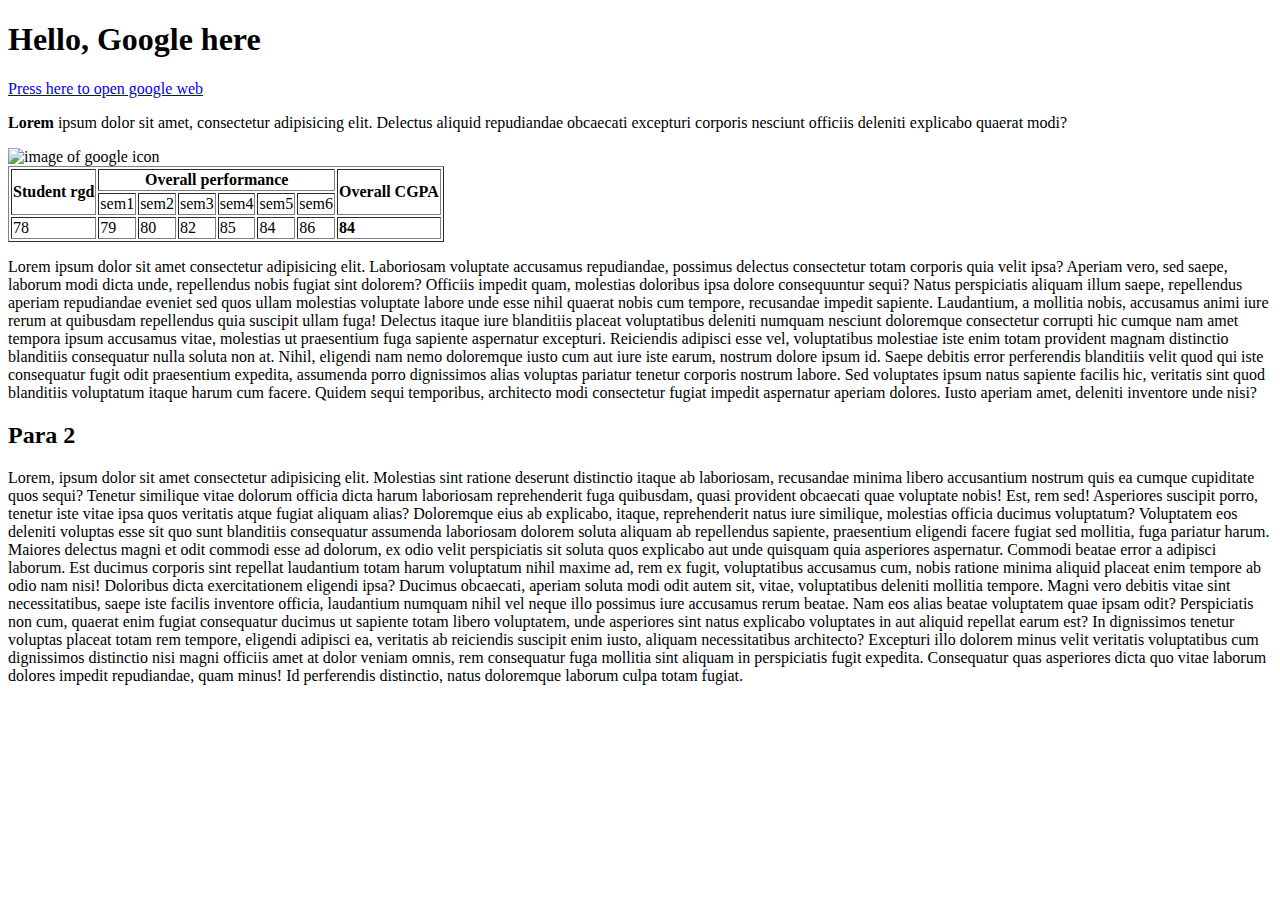
==== index.html @ 852f0ee5 "Add files via upload" ====
<!DOCTYPE html>
<html lang="en">
<head>
    <meta charset="UTF-8">
    <meta http-equiv="X-UA-Compatible" content="IE=edge">
    <meta name="viewport" content="width=device-width, initial-scale=1.0">
    <title>Google</title>
</head>
<body>
    <h1>Hello, Google here</h1>
    <a href="https://www.google.com">Press here to open google web</a>
    <p><strong>Lorem</strong> ipsum dolor sit amet, consectetur adipisicing elit. Delectus aliquid repudiandae obcaecati excepturi corporis nesciunt officiis deleniti explicabo quaerat modi?</p>
    <img src="../images/google.jpg" width="200px" height="100px" alt="image of google icon">
    <table border="1">
        <tr>
            <th rowspan="2">Student rgd</th>
            <th colspan="6">Overall performance</th>
            <th rowspan="2">Overall CGPA</th>
        </tr>
        <tr>
            <td>sem1</td>
            <td>sem2</td>
            <td>sem3</td>
            <td>sem4</td>
            <td>sem5</td>
            <td>sem6</td>
        </tr>
        <tr>
            <td>78</td><td>79</td><td>80</td><td>82</td><td>85</td><td>84</td><td>86</td><td><b>84</b></td>
        </tr>
    </table>
        <p>Lorem ipsum dolor sit amet consectetur adipisicing elit. Laboriosam voluptate accusamus repudiandae, possimus delectus consectetur totam corporis quia velit ipsa? Aperiam vero, sed saepe, laborum modi dicta unde, repellendus nobis fugiat sint dolorem? Officiis impedit quam, molestias doloribus ipsa dolore consequuntur sequi? Natus perspiciatis aliquam illum saepe, repellendus aperiam repudiandae eveniet sed quos ullam molestias voluptate labore unde esse nihil quaerat nobis cum tempore, recusandae impedit sapiente. Laudantium, a mollitia nobis, accusamus animi iure rerum at quibusdam repellendus quia suscipit ullam fuga! Delectus itaque iure blanditiis placeat voluptatibus deleniti numquam nesciunt doloremque consectetur corrupti hic cumque nam amet tempora ipsum accusamus vitae, molestias ut praesentium fuga sapiente aspernatur excepturi. Reiciendis adipisci esse vel, voluptatibus molestiae iste enim totam provident magnam distinctio blanditiis consequatur nulla soluta non at. Nihil, eligendi nam nemo doloremque iusto cum aut iure iste earum, nostrum dolore ipsum id. Saepe debitis error perferendis blanditiis velit quod qui iste consequatur fugit odit praesentium expedita, assumenda porro dignissimos alias voluptas pariatur tenetur corporis nostrum labore. Sed voluptates ipsum natus sapiente facilis hic, veritatis sint quod blanditiis voluptatum itaque harum cum facere. Quidem sequi temporibus, architecto modi consectetur fugiat impedit aspernatur aperiam dolores. Iusto aperiam amet, deleniti inventore unde nisi?</p>
        <h2>Para 2</h2>
        <p>Lorem, ipsum dolor sit amet consectetur adipisicing elit. Molestias sint ratione deserunt distinctio itaque ab laboriosam, recusandae minima libero accusantium nostrum quis ea cumque cupiditate quos sequi? Tenetur similique vitae dolorum officia dicta harum laboriosam reprehenderit fuga quibusdam, quasi provident obcaecati quae voluptate nobis! Est, rem sed! Asperiores suscipit porro, tenetur iste vitae ipsa quos veritatis atque fugiat aliquam alias? Doloremque eius ab explicabo, itaque, reprehenderit natus iure similique, molestias officia ducimus voluptatum? Voluptatem eos deleniti voluptas esse sit quo sunt blanditiis consequatur assumenda laboriosam dolorem soluta aliquam ab repellendus sapiente, praesentium eligendi facere fugiat sed mollitia, fuga pariatur harum. Maiores delectus magni et odit commodi esse ad dolorum, ex odio velit perspiciatis sit soluta quos explicabo aut unde quisquam quia asperiores aspernatur. Commodi beatae error a adipisci laborum. Est ducimus corporis sint repellat laudantium totam harum voluptatum nihil maxime ad, rem ex fugit, voluptatibus accusamus cum, nobis ratione minima aliquid placeat enim tempore ab odio nam nisi! Doloribus dicta exercitationem eligendi ipsa? Ducimus obcaecati, aperiam soluta modi odit autem sit, vitae, voluptatibus deleniti mollitia tempore. Magni vero debitis vitae sint necessitatibus, saepe iste facilis inventore officia, laudantium numquam nihil vel neque illo possimus iure accusamus rerum beatae. Nam eos alias beatae voluptatem quae ipsam odit? Perspiciatis non cum, quaerat enim fugiat consequatur ducimus ut sapiente totam libero voluptatem, unde asperiores sint natus explicabo voluptates in aut aliquid repellat earum est? In dignissimos tenetur voluptas placeat totam rem tempore, eligendi adipisci ea, veritatis ab reiciendis suscipit enim iusto, aliquam necessitatibus architecto? Excepturi illo dolorem minus velit veritatis voluptatibus cum dignissimos distinctio nisi magni officiis amet at dolor veniam omnis, rem consequatur fuga mollitia sint aliquam in perspiciatis fugit expedita. Consequatur quas asperiores dicta quo vitae laborum dolores impedit repudiandae, quam minus! Id perferendis distinctio, natus doloremque laborum culpa totam fugiat.</p>
        



    </body>
</html>
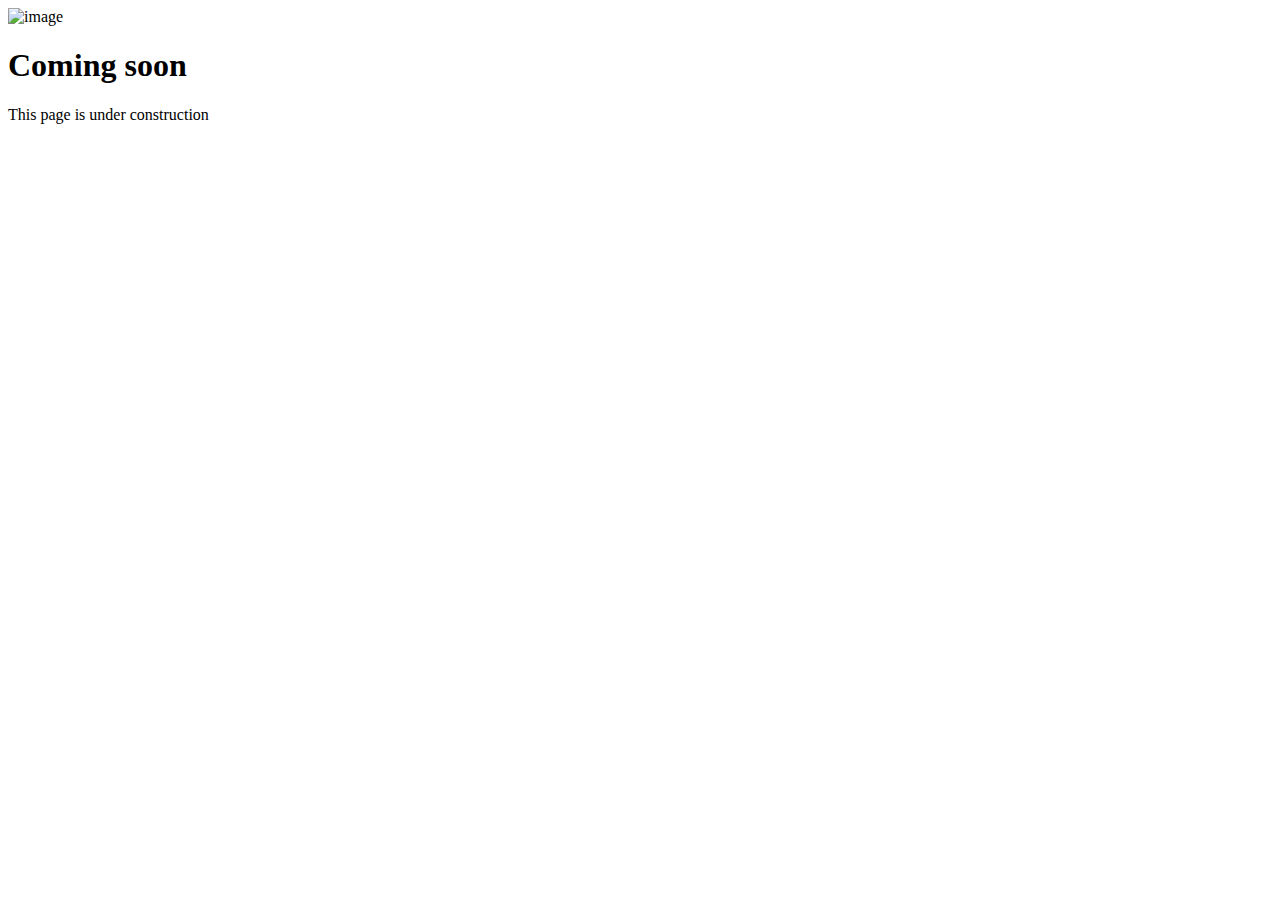
==== commit 15df7407: "Add files via upload" ====
--- a/index.html
+++ b/index.html
@@ -4,37 +4,16 @@
     <meta charset="UTF-8">
     <meta http-equiv="X-UA-Compatible" content="IE=edge">
     <meta name="viewport" content="width=device-width, initial-scale=1.0">
-    <title>Google</title>
+    <title>Coming soon | LCO</title>
+    <link rel="stylesheet" href="/css/style.css">
 </head>
 <body>
-    <h1>Hello, Google here</h1>
-    <a href="https://www.google.com">Press here to open google web</a>
-    <p><strong>Lorem</strong> ipsum dolor sit amet, consectetur adipisicing elit. Delectus aliquid repudiandae obcaecati excepturi corporis nesciunt officiis deleniti explicabo quaerat modi?</p>
-    <img src="../images/google.jpg" width="200px" height="100px" alt="image of google icon">
-    <table border="1">
-        <tr>
-            <th rowspan="2">Student rgd</th>
-            <th colspan="6">Overall performance</th>
-            <th rowspan="2">Overall CGPA</th>
-        </tr>
-        <tr>
-            <td>sem1</td>
-            <td>sem2</td>
-            <td>sem3</td>
-            <td>sem4</td>
-            <td>sem5</td>
-            <td>sem6</td>
-        </tr>
-        <tr>
-            <td>78</td><td>79</td><td>80</td><td>82</td><td>85</td><td>84</td><td>86</td><td><b>84</b></td>
-        </tr>
-    </table>
-        <p>Lorem ipsum dolor sit amet consectetur adipisicing elit. Laboriosam voluptate accusamus repudiandae, possimus delectus consectetur totam corporis quia velit ipsa? Aperiam vero, sed saepe, laborum modi dicta unde, repellendus nobis fugiat sint dolorem? Officiis impedit quam, molestias doloribus ipsa dolore consequuntur sequi? Natus perspiciatis aliquam illum saepe, repellendus aperiam repudiandae eveniet sed quos ullam molestias voluptate labore unde esse nihil quaerat nobis cum tempore, recusandae impedit sapiente. Laudantium, a mollitia nobis, accusamus animi iure rerum at quibusdam repellendus quia suscipit ullam fuga! Delectus itaque iure blanditiis placeat voluptatibus deleniti numquam nesciunt doloremque consectetur corrupti hic cumque nam amet tempora ipsum accusamus vitae, molestias ut praesentium fuga sapiente aspernatur excepturi. Reiciendis adipisci esse vel, voluptatibus molestiae iste enim totam provident magnam distinctio blanditiis consequatur nulla soluta non at. Nihil, eligendi nam nemo doloremque iusto cum aut iure iste earum, nostrum dolore ipsum id. Saepe debitis error perferendis blanditiis velit quod qui iste consequatur fugit odit praesentium expedita, assumenda porro dignissimos alias voluptas pariatur tenetur corporis nostrum labore. Sed voluptates ipsum natus sapiente facilis hic, veritatis sint quod blanditiis voluptatum itaque harum cum facere. Quidem sequi temporibus, architecto modi consectetur fugiat impedit aspernatur aperiam dolores. Iusto aperiam amet, deleniti inventore unde nisi?</p>
-        <h2>Para 2</h2>
-        <p>Lorem, ipsum dolor sit amet consectetur adipisicing elit. Molestias sint ratione deserunt distinctio itaque ab laboriosam, recusandae minima libero accusantium nostrum quis ea cumque cupiditate quos sequi? Tenetur similique vitae dolorum officia dicta harum laboriosam reprehenderit fuga quibusdam, quasi provident obcaecati quae voluptate nobis! Est, rem sed! Asperiores suscipit porro, tenetur iste vitae ipsa quos veritatis atque fugiat aliquam alias? Doloremque eius ab explicabo, itaque, reprehenderit natus iure similique, molestias officia ducimus voluptatum? Voluptatem eos deleniti voluptas esse sit quo sunt blanditiis consequatur assumenda laboriosam dolorem soluta aliquam ab repellendus sapiente, praesentium eligendi facere fugiat sed mollitia, fuga pariatur harum. Maiores delectus magni et odit commodi esse ad dolorum, ex odio velit perspiciatis sit soluta quos explicabo aut unde quisquam quia asperiores aspernatur. Commodi beatae error a adipisci laborum. Est ducimus corporis sint repellat laudantium totam harum voluptatum nihil maxime ad, rem ex fugit, voluptatibus accusamus cum, nobis ratione minima aliquid placeat enim tempore ab odio nam nisi! Doloribus dicta exercitationem eligendi ipsa? Ducimus obcaecati, aperiam soluta modi odit autem sit, vitae, voluptatibus deleniti mollitia tempore. Magni vero debitis vitae sint necessitatibus, saepe iste facilis inventore officia, laudantium numquam nihil vel neque illo possimus iure accusamus rerum beatae. Nam eos alias beatae voluptatem quae ipsam odit? Perspiciatis non cum, quaerat enim fugiat consequatur ducimus ut sapiente totam libero voluptatem, unde asperiores sint natus explicabo voluptates in aut aliquid repellat earum est? In dignissimos tenetur voluptas placeat totam rem tempore, eligendi adipisci ea, veritatis ab reiciendis suscipit enim iusto, aliquam necessitatibus architecto? Excepturi illo dolorem minus velit veritatis voluptatibus cum dignissimos distinctio nisi magni officiis amet at dolor veniam omnis, rem consequatur fuga mollitia sint aliquam in perspiciatis fugit expedita. Consequatur quas asperiores dicta quo vitae laborum dolores impedit repudiandae, quam minus! Id perferendis distinctio, natus doloremque laborum culpa totam fugiat.</p>
-        
-
-
-
-    </body>
+    <img src="google.jpg" alt="image">
+    <div class="banner">
+        <div class="text-container">
+            <h1>Coming soon</h1>
+        <p>This page is under construction</p>
+        </div>
+    </div>
+</body>
 </html>